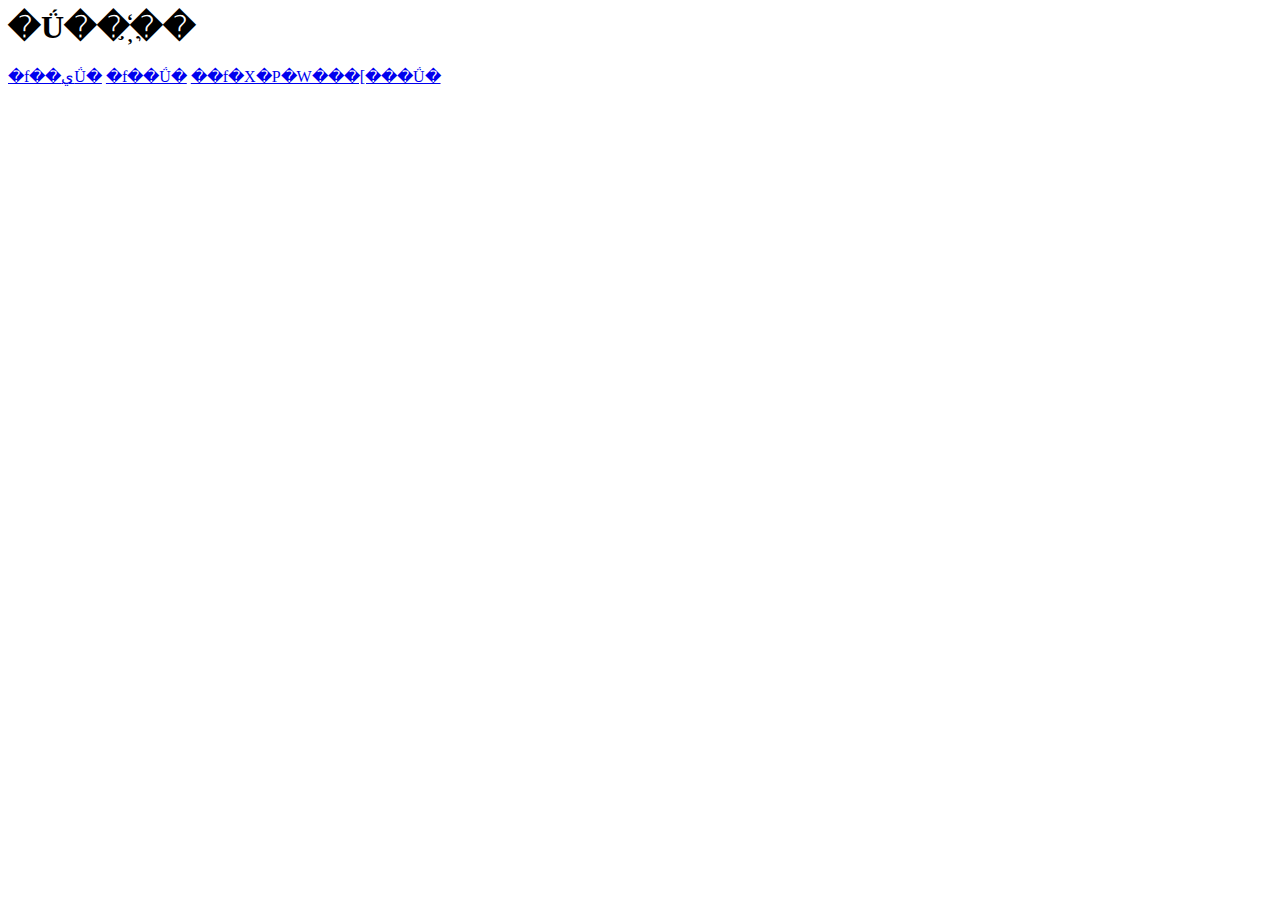
==== kanriTop.html @ 1edb8ee2 "塩田勇斗" ====
<html>
    <head>
        <title>�Ǘ��҉��</title>
    </head>
    <body>
        <h1>�Ǘ��҉��</h1>
        <a href="theaterbeforechangeservlet">�f��يǗ�</a>
        <a href="kanrimovie">�f��Ǘ�</a>
        <a href="kanrimovieschedule">��f�X�P�W���[���Ǘ�</a>
    </body>
        
</html>
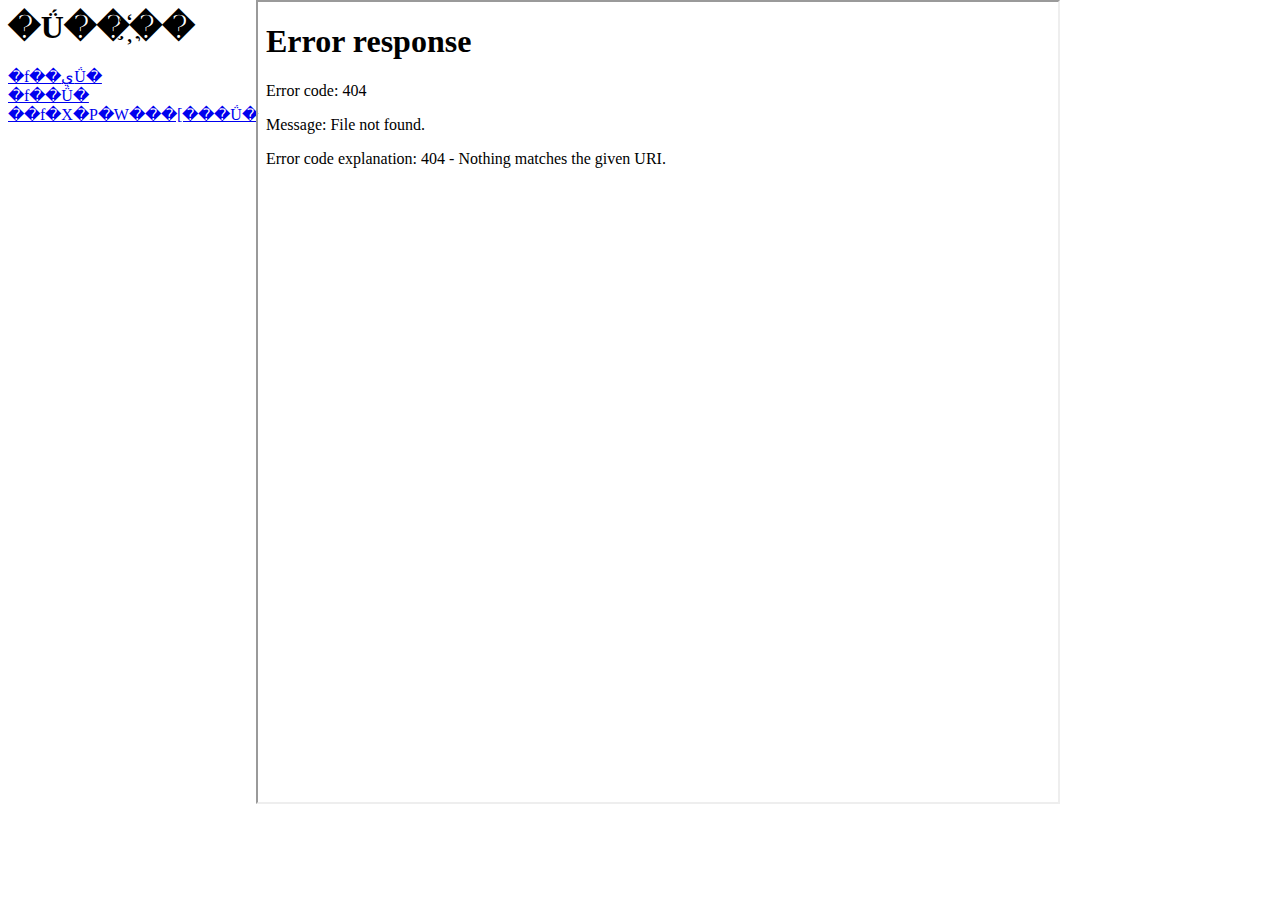
==== commit ddf966ce: "no message" ====
--- a/kanriTop.html
+++ b/kanriTop.html
@@ -2,12 +2,43 @@
 <html>
     <head>
         <title>�Ǘ��҉��</title>
+        <style>
+            span{
+                display: block;
+            }
+            .iframe{
+                position: absolute;
+                margin: 0%;
+                left: 20%;
+                top: 0%;
+            }
+            body{
+                height:auto;
+                font-family: serif;
+                
+            }
+            
+            
+        </style>
     </head>
     <body>
-        <h1>�Ǘ��҉��</h1>
-        <a href="theaterbeforechangeservlet">�f��يǗ�</a>
-        <a href="kanrimovie">�f��Ǘ�</a>
-        <a href="kanrimovieschedule">��f�X�P�W���[���Ǘ�</a>
+        <div id="">
+            <h1>�Ǘ��҉��</h1>
+    <!--
+            <a href="theaterbeforechangeservlet">�f��يǗ�</a>
+            <a href="kanrimovie">�f��Ǘ�</a>
+            <a href="kanrimovieschedule">��f�X�P�W���[���Ǘ�</a>
+    -->
+            <span><a target="Change" href="theaterbeforechangeservlet">�f��يǗ�</a></span>
+            <span><a target="Change" href="kanrimovie">�f��Ǘ�</a></span>
+            <span><a target="Change" href="kanrimovieschedule">��f�X�P�W���[���Ǘ�</a></span>
+
+        </div>
+        
+            
+        <div class="iframe">
+            <iframe src="theaterbeforechangeservlet" width="800" height="800" name="Change" scrolling="auto" frameborder="1"></iframe>
+        </div>
     </body>
         
 </html>
